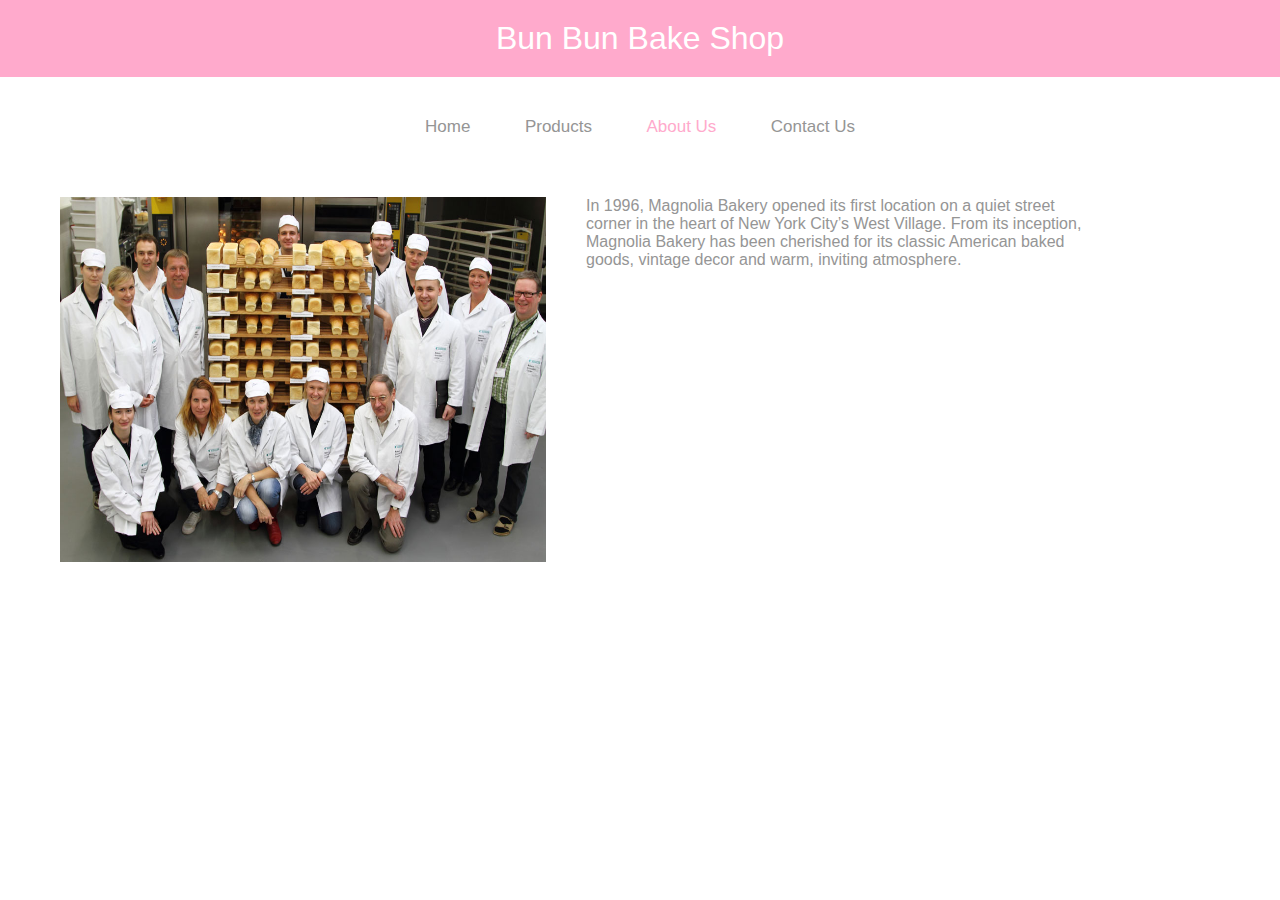
==== aboutus.html @ eeaa147d "adding all .html and .jpg files" ====
<!DOCTYPE html>
<html>
<head>
    <title>Bun Bun Bake</title>
    <!-- styles -->
      <link rel="stylesheet" type="text/css" href="style.css">
<!-- fonts -->
<link href="https://fonts.googleapis.com/css?family=Roboto|Roboto+Slab" rel="stylesheet">
<!-- javascript -->
<script src="main.js" type="text/javascript"></script>
</head>

<body>
	<header>
    <h1>Bun Bun Bake Shop</h1>
</header>

<div class = "topnav" id = "myTopnav">
        <a href="index.html" >Home</a> 
        <a href="products.html">Products</a>
        <a href="aboutus.html" class = "active">About Us</a> 
        <a href="contactus.html">Contact Us</a>
    </div>
<div class = "about">
<div style="float:left"><img src = "image_about.jpg" width = "486" height = "365"> </div>
<div style="float:left">
    <p>In 1996, Magnolia Bakery opened its first location on a quiet street corner in the heart of New York City’s West Village. From its inception, Magnolia Bakery has been cherished for its classic American baked goods, vintage decor and warm, inviting atmosphere.
</p>
</div>
</div>

</body>
---- style.css ----
body{font-family: 'Helvetica', sans-serif;
margin:0;
color: #959595;}

/*********** HEADER ************/



h1 {
    text-align: center;
    padding: 20px;
    background-color: #ffaacc;
    color: white;
    font-family: 'Helvetica', sans-serif;
    font-weight: normal;
    margin:0;
}
/*********** Nav ************/
/* Style the links inside the navigation bar */
.topnav{
    text-align: center;
    margin-top: 40px;
}
.topnav a {
    color: #959595;
    text-align: center;
    padding: 20px 25px;
    text-decoration: none;
    font-size: 17px;
    font-weight: lighter; 
}

/* Change the color of links on hover */
.topnav a:hover {
    color: #ffaacc;
}

/* Add a color to the active/current link */
.topnav a.active {
    color: #ffaacc;
}

/*details*/
h2{
    text-align: center;
    color:#959595;
    font-size: 25px;
    font-weight: lighter;
    margin-top: 50px;
}
#container {
    margin: 0 auto;
    width: 80%;
    margin-top: 50px;
    font-weight: lighter;
}

#table { 
    border-spacing: 100px 40px;
    border-collapse: separate;
    font-size: 20px;
}
#opennow  {
    font-size: 30px;
    color: #A7C16D;
    margin-left: 40px;
}
.about{
    margin-top: 60px;
    margin-left: 60px;
}

.about p {
    word-wrap: break-word;
    width: 500px;
    margin-left: 40px;
    margin-top:0px;"
}

.gallery {
    margin: 40px;
    float: left;
    text-align: center;
}

.gallery:hover {
    border: 1px solid #ffaacc;
}


div.desc {
    padding: 15px;
    text-align: center;
}
.Findus {
    text-align: center;
}

}
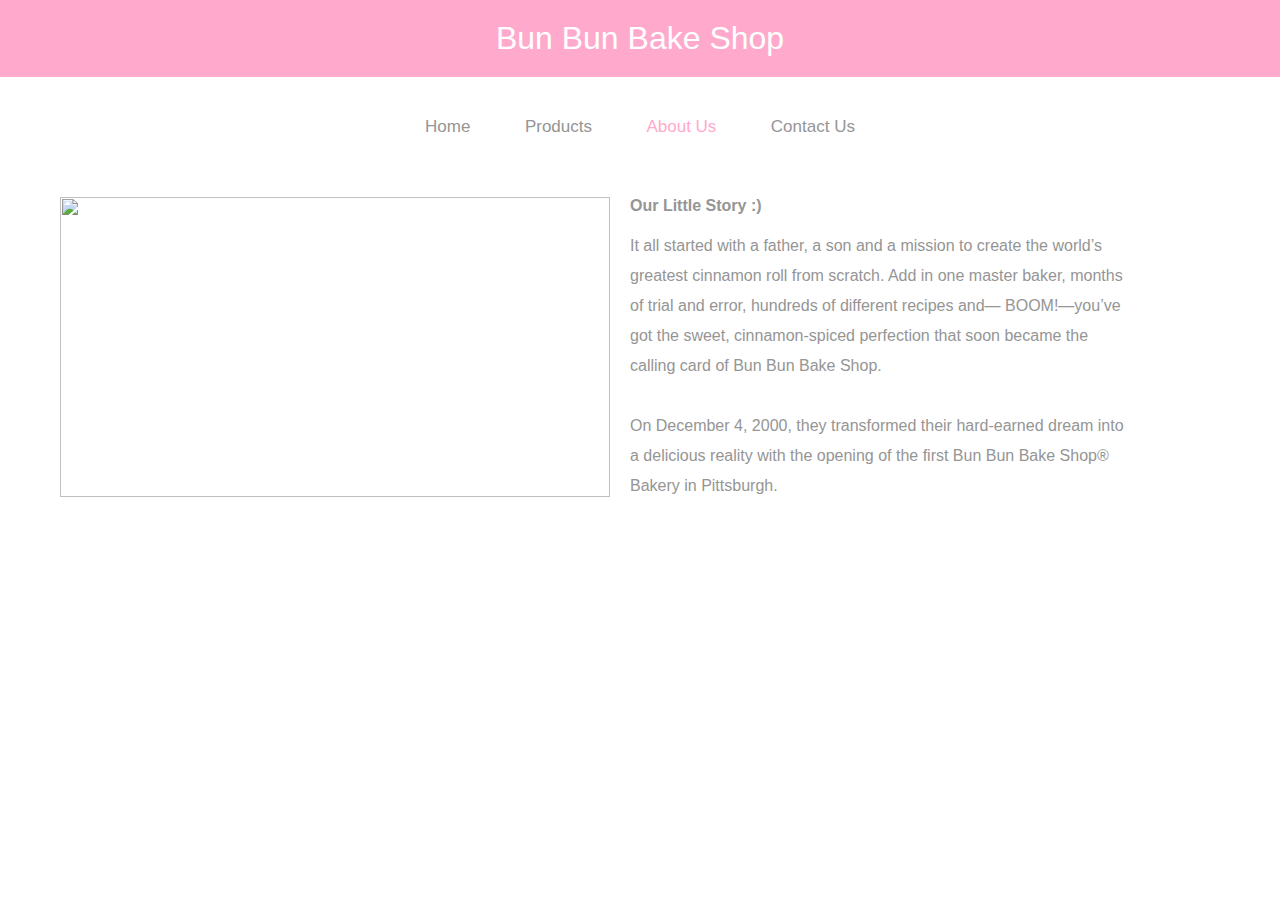
==== commit 6ea24e82: "making images folder" ====
--- a/aboutus.html
+++ b/aboutus.html
@@ -22,11 +22,15 @@
         <a href="contactus.html">Contact Us</a>
     </div>
 <div class = "about">
-<div style="float:left"><img src = "image_about.jpg" width = "486" height = "365"> </div>
-<div style="float:left">
-    <p>In 1996, Magnolia Bakery opened its first location on a quiet street corner in the heart of New York City’s West Village. From its inception, Magnolia Bakery has been cherished for its classic American baked goods, vintage decor and warm, inviting atmosphere.
+<img src = "images/image_about.jpg" width = "550" height = "300"/> 
+<div> Our Little Story :)</div>
+<p>
+It all started with a father, a son and a mission to create the world’s greatest cinnamon roll from scratch. Add in one master baker, months of trial and error, hundreds of different recipes and— BOOM!—you’ve got the sweet, cinnamon-spiced perfection that soon became the calling card of Bun Bun Bake Shop.
+<br>
+<br>
+
+ On December 4, 2000, they transformed their hard-earned dream into a delicious reality with the opening of the first Bun Bun Bake Shop® Bakery in Pittsburgh.
 </p>
-</div>
 </div>
 
 </body>
--- a/style.css
+++ b/style.css
@@ -41,62 +41,119 @@
 }
 
 /*details*/
-h2{
+.title{
     text-align: center;
     color:#959595;
     font-size: 25px;
     font-weight: lighter;
     margin-top: 50px;
+    text-decoration: underline;
+    text-decoration-color: #ffaacc;
 }
 #container {
     margin: 0 auto;
     width: 80%;
-    margin-top: 50px;
-    font-weight: lighter;
-}
-
-#table { 
-    border-spacing: 100px 40px;
-    border-collapse: separate;
-    font-size: 20px;
-}
-#opennow  {
-    font-size: 30px;
-    color: #A7C16D;
-    margin-left: 40px;
-}
-.about{
-    margin-top: 60px;
-    margin-left: 60px;
-}
-
-.about p {
-    word-wrap: break-word;
-    width: 500px;
-    margin-left: 40px;
-    margin-top:0px;"
+    margin-top: 20px;
+    
 }
 
 .gallery {
-    margin: 40px;
+    margin: 30px;
     float: left;
     text-align: center;
+
 }
-
-.gallery:hover {
-    border: 1px solid #ffaacc;
-}
-
 
 div.desc {
     padding: 15px;
     text-align: center;
 }
-.Findus {
-    text-align: center;
+#container2{
+    width: 80%;
+    text-align: left;
+    margin-left: 30px;
+    margin-top: 0px;
+    
+}
+.homecontent{
+    margin-top: 60px;
+    width: 90%;
+    font-weight: lighter;
+
+}
+.homecontent img{
+    float: left;
+    padding: 0px 0px 20px 100px;
+}
+.homecontent h2 {
+    font-size: 30px;
+    color: #A7C16D;
+    float: left;
+    margin-top: 0px;
+    border: 2px solid #A7C16D;
+    border-radius: 3px;
+    padding: 10px;
+    font-weight: lighter;
 }
 
+.homecontent table { 
+    border-spacing: 80px 40px;
+    border-collapse: separate;
+    font-size: 20px;
+    float: left;
+    background: #F3F3F3;
+    border-radius: 3px;
+}
+.findus {
+    background-image: url("images/findus.jpg");
+    width: 100%;
+    height: 444px;
+    margin-top: 80px;
+}
+
+.about {
+    margin-top: 60px;
+    margin-left: 60px;
+    font-weight: lighter;
+}
+.about img{
+    float: left;
+    padding-right: 20px;
+}
+
+.about p {
+    width: 500px;
+    float: left;
+    line-height: 30px;
+    height: 365px;
+}
+.about div{
+    font-weight: bold;
+}
+
+
+.contact{
+    
+    color: #767474;
+    text-align: center;
+    margin-left: 30%;
+}
+.contact div{
+padding-top: 100px;
+    margin-top: 40px;
+    font-weight: normal;
+    font-size: 30px;
+    text-align: center;
+    width: 50%;
+}
+.contact p{
+    margin-top: 20px;
+    font-weight: lighter;
+    font-size: 20px; 
+    line-height: 30PX; 
+    width: 50%;  
 }
 
 
 
+
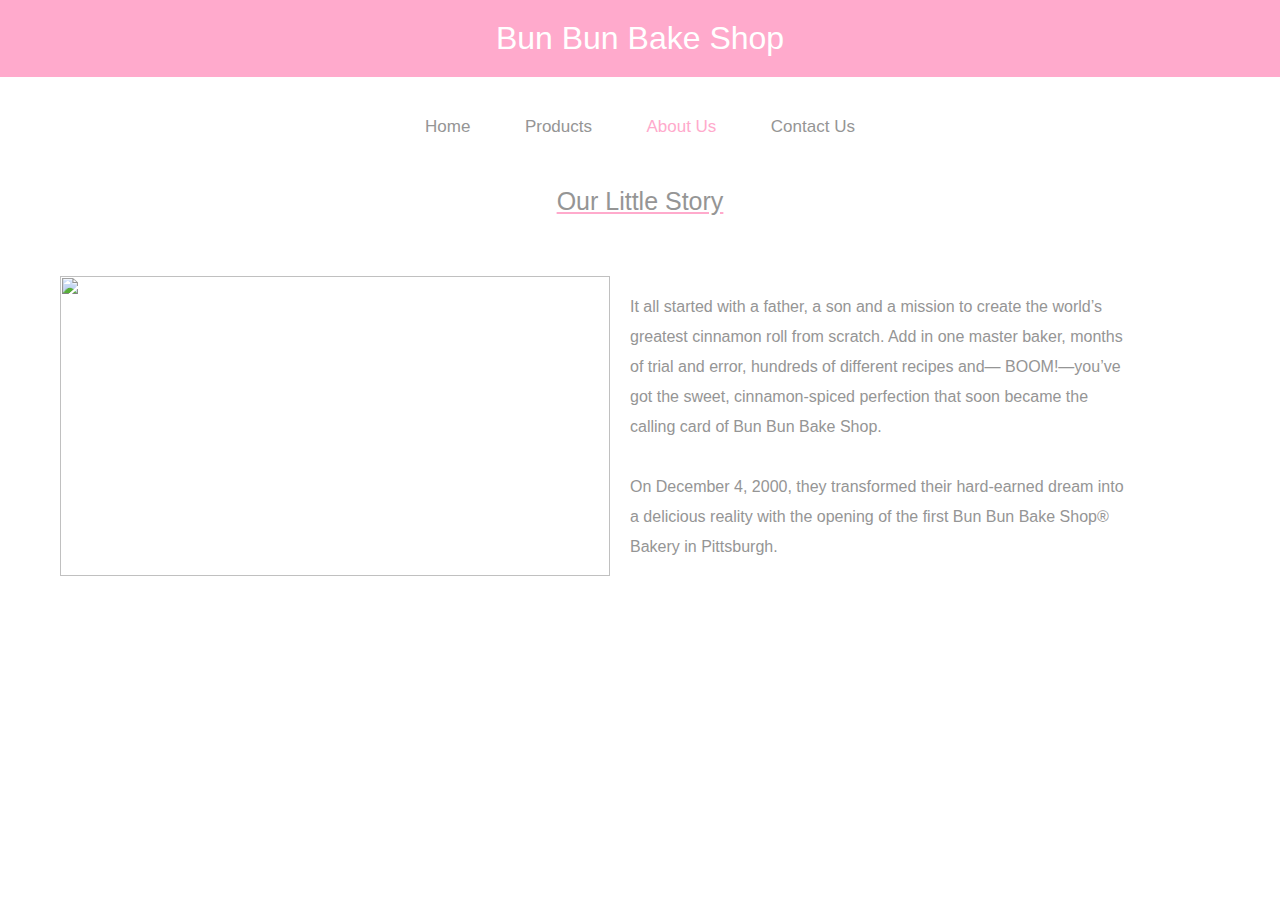
==== commit d129bb67: "added title" ====
--- a/aboutus.html
+++ b/aboutus.html
@@ -3,35 +3,35 @@
 <head>
     <title>Bun Bun Bake</title>
     <!-- styles -->
-      <link rel="stylesheet" type="text/css" href="style.css">
-<!-- fonts -->
-<link href="https://fonts.googleapis.com/css?family=Roboto|Roboto+Slab" rel="stylesheet">
-<!-- javascript -->
-<script src="main.js" type="text/javascript"></script>
+    <link rel="stylesheet" type="text/css" href="style.css">
+    <!-- fonts -->
+    <link href="https://fonts.googleapis.com/css?family=Roboto|Roboto+Slab" rel="stylesheet">
+    <!-- javascript -->
+    <script src="main.js" type="text/javascript"></script>
 </head>
 
 <body>
 	<header>
-    <h1>Bun Bun Bake Shop</h1>
-</header>
+        <h1>Bun Bun Bake Shop</h1>
+    </header>
 
-<div class = "topnav" id = "myTopnav">
+    <div class = "topnav" id = "myTopnav">
         <a href="index.html" >Home</a> 
         <a href="products.html">Products</a>
         <a href="aboutus.html" class = "active">About Us</a> 
         <a href="contactus.html">Contact Us</a>
     </div>
-<div class = "about">
-<img src = "images/image_about.jpg" width = "550" height = "300"/> 
-<div> Our Little Story :)</div>
-<p>
-It all started with a father, a son and a mission to create the world’s greatest cinnamon roll from scratch. Add in one master baker, months of trial and error, hundreds of different recipes and— BOOM!—you’ve got the sweet, cinnamon-spiced perfection that soon became the calling card of Bun Bun Bake Shop.
-<br>
-<br>
+    <div class = "title"> Our Little Story</div> 
+    <div class = "about">
+        <img src = "images/image_about.jpg" width = "550" height = "300"/> 
+        <p>
+            It all started with a father, a son and a mission to create the world’s greatest cinnamon roll from scratch. Add in one master baker, months of trial and error, hundreds of different recipes and— BOOM!—you’ve got the sweet, cinnamon-spiced perfection that soon became the calling card of Bun Bun Bake Shop.
+            <br>
+            <br>
 
- On December 4, 2000, they transformed their hard-earned dream into a delicious reality with the opening of the first Bun Bun Bake Shop® Bakery in Pittsburgh.
-</p>
-</div>
+            On December 4, 2000, they transformed their hard-earned dream into a delicious reality with the opening of the first Bun Bun Bake Shop® Bakery in Pittsburgh.
+        </p>
+    </div>
 
 </body>
 
--- a/style.css
+++ b/style.css
@@ -1,11 +1,10 @@
+/*********** BODY ************/
+
 body{font-family: 'Helvetica', sans-serif;
 margin:0;
 color: #959595;}
 
-/*********** HEADER ************/
-
-
-
+/*Style the header*/
 h1 {
     text-align: center;
     padding: 20px;
@@ -15,7 +14,8 @@
     font-weight: normal;
     margin:0;
 }
-/*********** Nav ************/
+
+/*********** NAV ************/
 /* Style the links inside the navigation bar */
 .topnav{
     text-align: center;
@@ -40,51 +40,22 @@
     color: #ffaacc;
 }
 
-/*details*/
-.title{
-    text-align: center;
-    color:#959595;
-    font-size: 25px;
-    font-weight: lighter;
-    margin-top: 50px;
-    text-decoration: underline;
-    text-decoration-color: #ffaacc;
-}
-#container {
-    margin: 0 auto;
-    width: 80%;
-    margin-top: 20px;
-    
-}
-
-.gallery {
-    margin: 30px;
-    float: left;
-    text-align: center;
-
-}
-
-div.desc {
-    padding: 15px;
-    text-align: center;
-}
-#container2{
-    width: 80%;
-    text-align: left;
-    margin-left: 30px;
-    margin-top: 0px;
-    
-}
 .homecontent{
     margin-top: 60px;
     width: 90%;
     font-weight: lighter;
 
 }
+/*********** HOMEPAGE ************/
+
+/*Style the home-image*/
 .homecontent img{
     float: left;
     padding: 0px 0px 20px 100px;
 }
+
+/*Style the content floating to the right of the home-image*/
+
 .homecontent h2 {
     font-size: 30px;
     color: #A7C16D;
@@ -104,12 +75,58 @@
     background: #F3F3F3;
     border-radius: 3px;
 }
+
+/*Style the find us section on homepage*/
+
 .findus {
     background-image: url("images/findus.jpg");
     width: 100%;
     height: 444px;
     margin-top: 80px;
 }
+
+/*********** PRODUCTS ************/
+
+/*style the prodcut title*/
+.title{
+    text-align: center;
+    color:#959595;
+    font-size: 25px;
+    font-weight: lighter;
+    margin-top: 50px;
+    text-decoration: underline;
+    text-decoration-color: #ffaacc;
+}
+
+/* style the image grid */
+#container {
+    margin: 0 auto;
+    width: 80%;
+    margin-top: 20px;   
+}
+
+.gallery {
+    margin: 30px;
+    float: left;
+    text-align: center;
+}
+
+div.desc {
+    padding: 15px;
+    text-align: center;
+}
+
+/* style the conatiner for product detail page */
+
+#container2{
+    width: 80%;
+    text-align: left;
+    margin-left: 30px;
+    margin-top: 0px;
+    
+}
+
+/*********** ABOUT US ************/
 
 .about {
     margin-top: 60px;
@@ -131,15 +148,16 @@
     font-weight: bold;
 }
 
+/*********** CONTACT US ************/
 
 .contact{
-    
+
     color: #767474;
     text-align: center;
     margin-left: 30%;
 }
 .contact div{
-padding-top: 100px;
+    padding-top: 100px;
     margin-top: 40px;
     font-weight: normal;
     font-size: 30px;
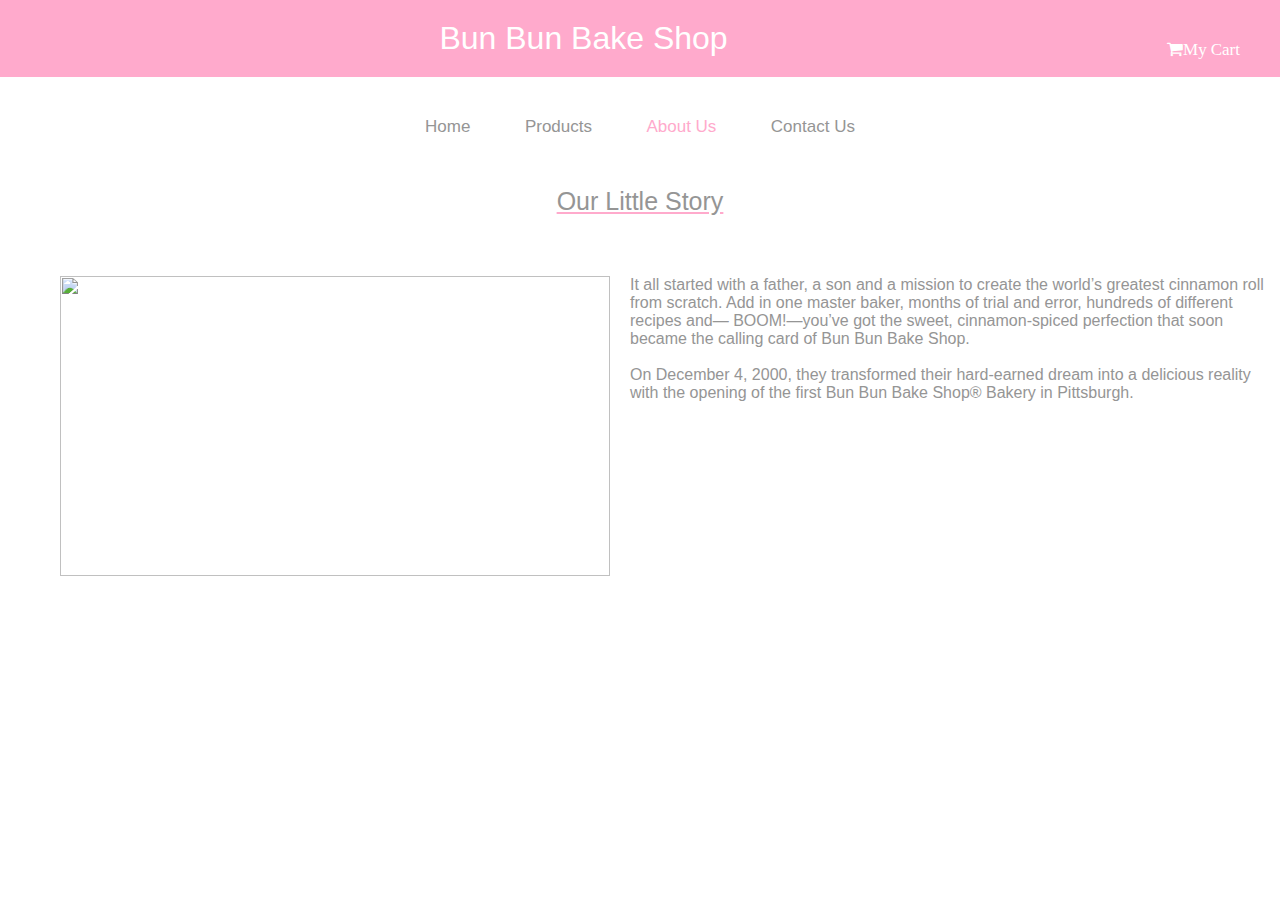
==== commit b2565bea: "added new files inlcusing js" ====
--- a/aboutus.html
+++ b/aboutus.html
@@ -8,12 +8,15 @@
     <link href="https://fonts.googleapis.com/css?family=Roboto|Roboto+Slab" rel="stylesheet">
     <!-- javascript -->
     <script src="main.js" type="text/javascript"></script>
+    <!-- Icons -->
+  <link rel="stylesheet" href="https://cdnjs.cloudflare.com/ajax/libs/font-awesome/4.7.0/css/font-awesome.min.css">
 </head>
 
 <body>
-	<header>
-        <h1>Bun Bun Bake Shop</h1>
-    </header>
+	<div class="header">
+        <h1>Bun Bun Bake Shop <a href="cart.html" class = "fa fa-shopping-cart">My Cart</a></h1>
+         
+    </div>
 
     <div class = "topnav" id = "myTopnav">
         <a href="index.html" >Home</a> 
--- a/style.css
+++ b/style.css
@@ -5,14 +5,25 @@
 color: #959595;}
 
 /*Style the header*/
-h1 {
+.header{
+    background-color: #ffaacc;
+}
+.header h1 {
     text-align: center;
     padding: 20px;
-    background-color: #ffaacc;
     color: white;
     font-family: 'Helvetica', sans-serif;
     font-weight: normal;
     margin:0;
+}
+.header a{
+    color: #ffffff;
+    text-decoration: none;
+    font-size: 17px;
+    font-weight: normal;
+    text-align: center;
+    float: right;
+    padding: 20px;
 }
 
 /*********** NAV ************/
@@ -133,19 +144,24 @@
     margin-left: 60px;
     font-weight: lighter;
 }
+
 .about img{
     float: left;
     padding-right: 20px;
 }
 
-.about p {
-    width: 500px;
+.about select{
     float: left;
-    line-height: 30px;
-    height: 365px;
+    font-size: 12px;
 }
-.about div{
-    font-weight: bold;
+.about span{
+    float: left;
+    padding-right: 20px;
+}
+.about button{
+    font-size: 15px;
+    float: left;
+
 }
 
 /*********** CONTACT US ************/
